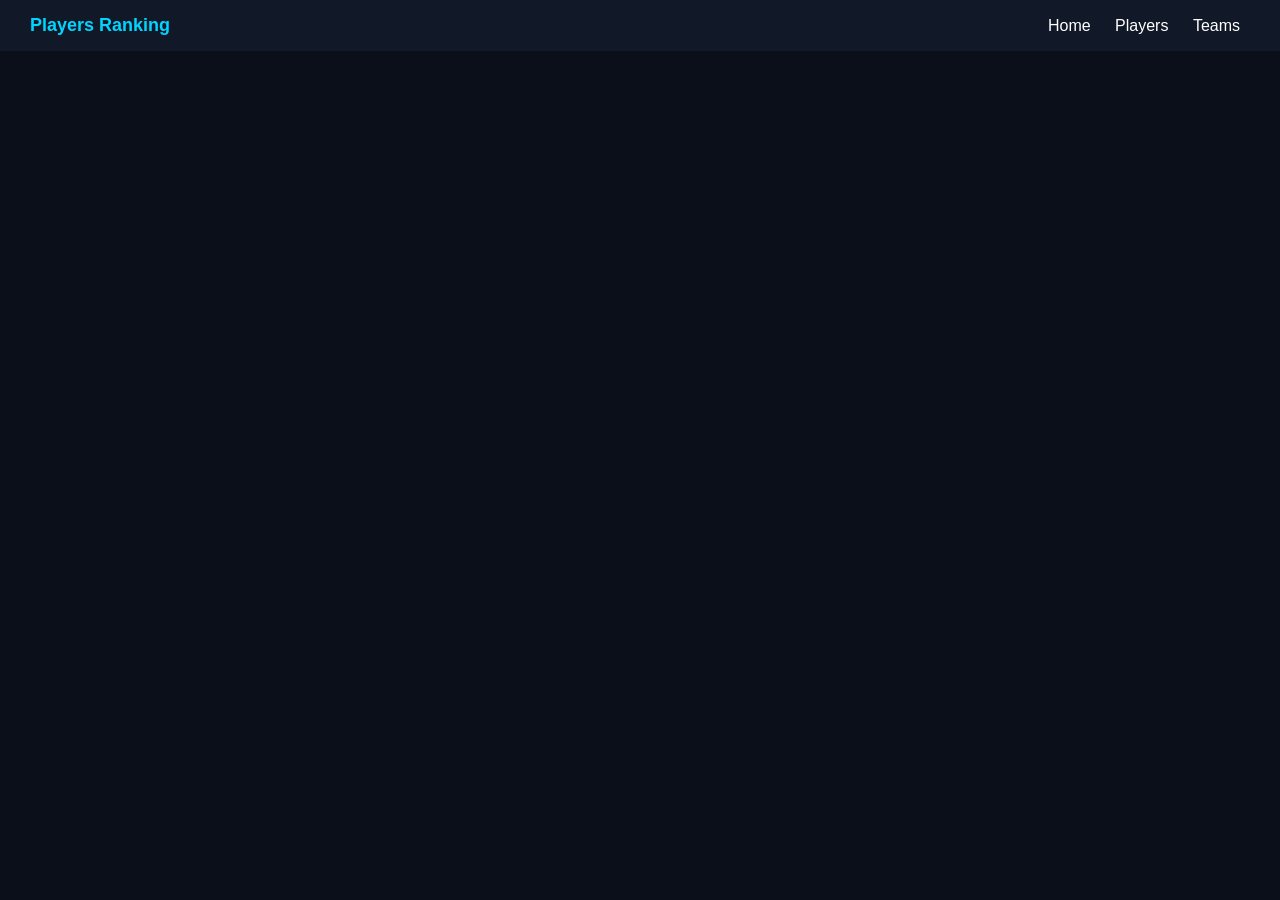
==== players.html @ 255f92e2 "Rename players.html.txt to players.html" ====
<!DOCTYPE html>
<html>
<head>
  <title>Players - StandWorld</title>
  <link rel="stylesheet" href="css/style.css">
</head>
<body>

<header>
  <div class="logo">Players Ranking</div>
  <nav>
    <a href="index.html">Home</a>
    <a href="players.html">Players</a>
    <a href="teams.html">Teams</a>
  </nav>
</header>

<div id="players" class="list"></div>

<script src="js/app.js"></script>
<script>loadPlayers();</script>

</body>
</html>
---- css/style.css ----
body {
  margin: 0;
  font-family: Arial, sans-serif;
  background: #0b0f19;
  color: white;
}

header {
  display: flex;
  justify-content: space-between;
  padding: 15px 30px;
  background: #111827;
  align-items: center;
}

.logo {
  font-weight: bold;
  font-size: 18px;
  color: #00d4ff;
}

nav a {
  color: white;
  margin: 0 10px;
  text-decoration: none;
}

nav a:hover {
  color: #00d4ff;
}

.hero {
  text-align: center;
  padding: 60px 20px;
}

.hero h1 {
  font-size: 36px;
}

.grid {
  display: grid;
  grid-template-columns: repeat(3, 1fr);
  gap: 15px;
  padding: 20px;
}

.card {
  background: #111827;
  padding: 20px;
  border-radius: 10px;
  border: 1px solid #1f2937;
}

.list {
  padding: 20px;
}

.item {
  background: #111827;
  margin: 10px 0;
  padding: 15px;
  border-radius: 10px;
  border-left: 4px solid #00d4ff;
}
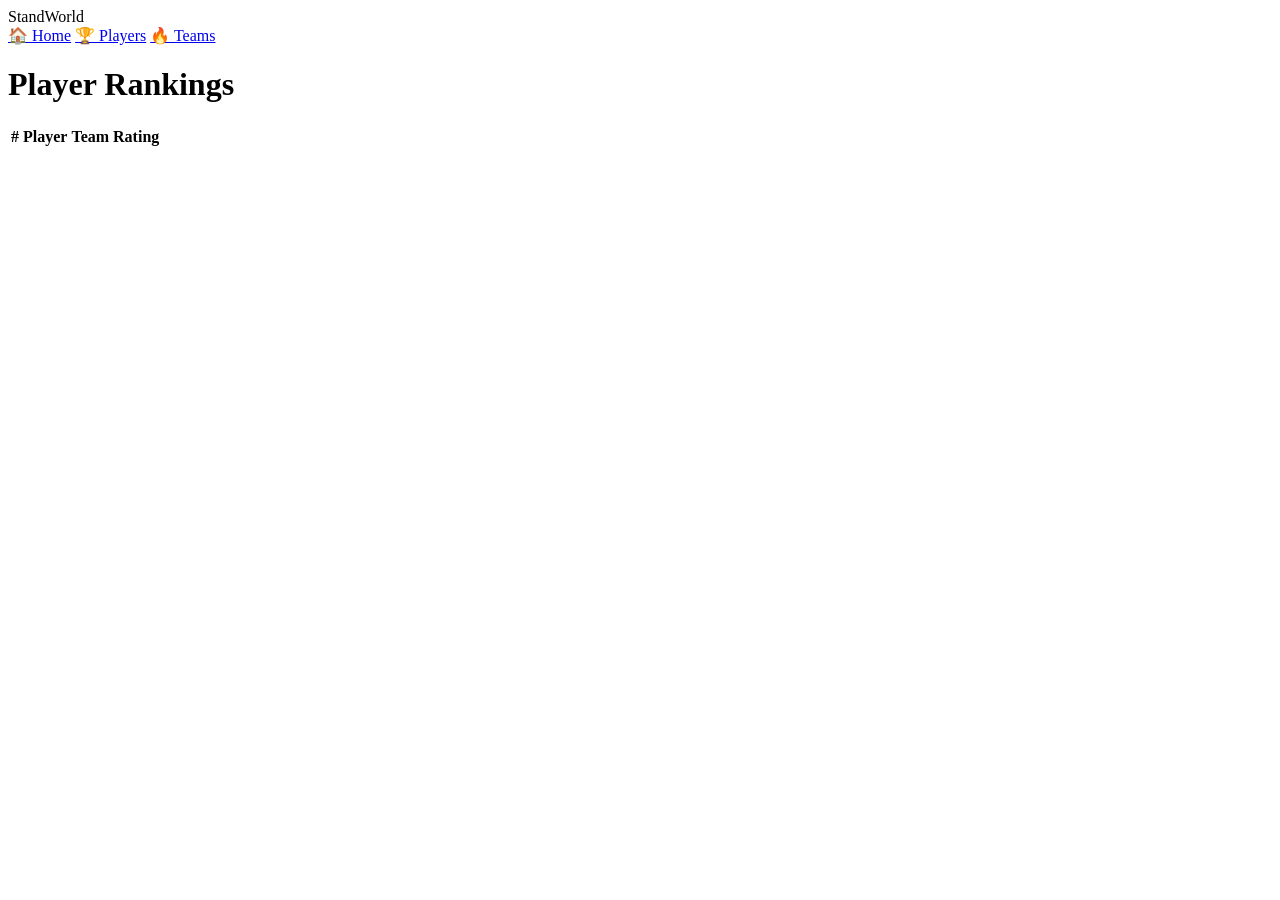
==== commit 1d9f216d: "Rename players.html.txt to players.html" ====
--- a/players.html
+++ b/players.html
@@ -1,24 +1,43 @@
 <!DOCTYPE html>
 <html>
 <head>
+  <meta charset="UTF-8">
   <title>Players - StandWorld</title>
-  <link rel="stylesheet" href="css/style.css">
+  <link rel="stylesheet" href="css/main.css">
 </head>
+
 <body>
 
-<header>
-  <div class="logo">Players Ranking</div>
-  <nav>
-    <a href="index.html">Home</a>
-    <a href="players.html">Players</a>
-    <a href="teams.html">Teams</a>
-  </nav>
-</header>
+<div class="layout">
 
-<div id="players" class="list"></div>
+<aside class="sidebar">
+  <div class="logo">StandWorld</div>
+  <a href="index.html">🏠 Home</a>
+  <a href="players.html">🏆 Players</a>
+  <a href="teams.html">🔥 Teams</a>
+</aside>
+
+<main class="content">
+
+  <h1>Player Rankings</h1>
+
+  <table class="table">
+    <tr>
+      <th>#</th>
+      <th>Player</th>
+      <th>Team</th>
+      <th>Rating</th>
+    </tr>
+
+    <tbody id="playersTable"></tbody>
+  </table>
+
+</main>
+
+</div>
 
 <script src="js/app.js"></script>
-<script>loadPlayers();</script>
+<script>loadPlayersTable();</script>
 
 </body>
 </html>
